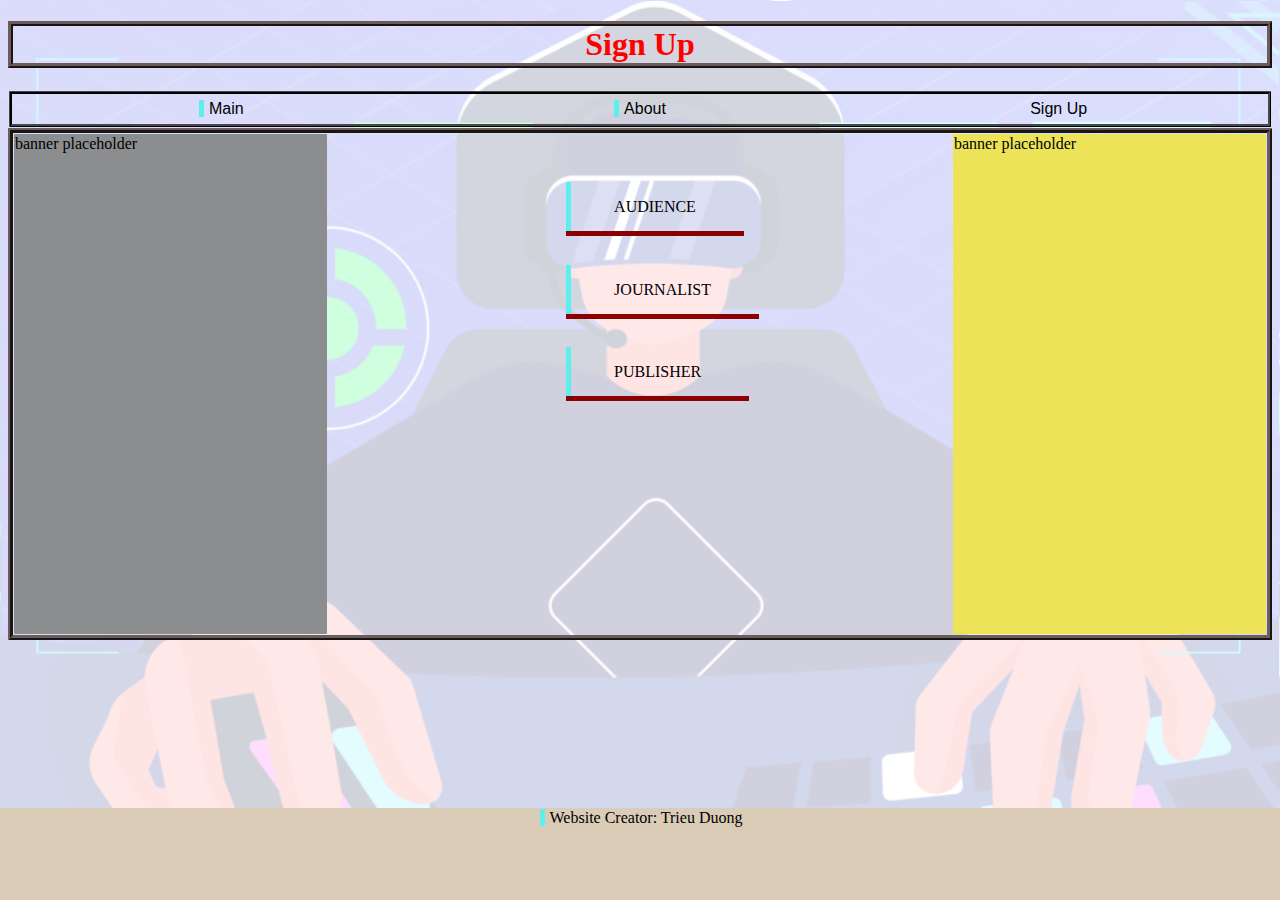
==== SignUp/SignUp.html @ 1a5061b5 "project" ====
<!DOCTYPE html>
<html lang="en">
<head>
    <meta charset="UTF-8">
    <meta http-equiv="X-UA-Compatible" content="IE=edge">
    <meta name="viewport" content="width=device-width, initial-scale=1.0">
    <title>SignUp</title>
    <link rel="stylesheet" type="text/css" href="/style/style.css">
</head>
<body>
    <h1>Sign Up</h1>
    <div class="signUpNorm">
        <div class="nav">
            <div><a href="../index.html">Main</a></div>
            <div><a href="../About.html">About</a></div>
            <div>Sign Up</div>
        </div>
    </div>
    <div class="layout">
        <div class="box1">banner placeholder</div>
        <div class="box8"><form>
            <div class="href"><a class="button" href="/SignUp/SignUpNorm.html">Audience</a></div>
            <div class="href"><a class="button" href="/SignUp/SignUpJour.html">Journalist</a></div>
            <div class="href"><a class="button" href="/SignUp/SignUpPub.html">Publisher</a></div>
        </form></div>
        <div class="box5">banner placeholder</div>
    </div>
    <div class="footer">
        <a href="https://td10597.wixsite.com/website">Website Creator: Trieu Duong</a>
    </div>
    <div class="after">
        <img src="/image/background.png" alt="background">
    </div>
</body>
</html>
---- style/style.css ----
h1
{
    border: rgb(109, 90, 90) ridge 5px;
    color: red;
    text-align: center;
}
.layout table.schedule
{
    background-color: #a1a0a0;
    border: rgb(141, 130, 130) inset 3px;
    height: 100%;
    width: 100%;
}
.layout table.schedule th
{
    border-bottom: rgb(64, 75, 72) ridge 1px;
    text-align: center;
}
.layout table.schedule td
{
    border-right: rgb(54, 54, 66) ridge 1px;
}
.layout table.schedule .border td
{
    border-bottom: rgb(54, 54, 66) ridge 1px;
}
img
{
    height: 100%;
    object-fit: cover;
    width: 100%;
}
.logo
{
    height: 100%;
    object-fit: contain;
    width: 100%;
}
:root 
{
    --mainColor: #5feeee;
}
a 
{
    background:
     linear-gradient(
       to right,
       var(--mainColor) 0%,
       var(--mainColor) 5px,
       transparent 5px
     );
    background-repeat: repeat-x;
    background-size: 100%;
    color: #000;
    padding-left: 10px;
    text-decoration: none;
}

  
a:hover 
{
    background:
     linear-gradient(
       to right,
       var(--mainColor) 0%,
       var(--mainColor) 6px,
       transparent
     );
}
.href
{
    margin-bottom: 10%;
    margin-left: 38%;
    margin-top: 10%;
}

a.button 
{
    background-color: transparent;
    box-shadow: 0 5px 0 darkred;
    color: black;
    padding: 1em 3em;
    position: relative;
    text-decoration: none;
    text-transform: uppercase;
}
  
a.button:hover 
{
    background-color: #e6c06f;
}

  
a.button:active 
{
    box-shadow: none;
    top: 5px;
}
ul
{
    font-size: xx-large;
    list-style-type: none;
    height: 100%;
    width: 100%;
}
.nav
{
    border: rgb(73, 72, 72) ridge 3px;
    display: grid;
    grid-column-gap: 2px;
    grid-template-columns: repeat(auto-fit, minmax(240px, 1fr));  
    text-align: center;
}

.nav div
{
    font-family: 'Gill Sans', 'Gill Sans MT', 'Trebuchet MS', sans-serif;
    margin-bottom: 4px;
    margin-top: 4px;
}

.layout
{
    border: rgb(109, 92, 92) ridge 5px;
    display: grid;
    grid-auto-rows: 100px;
    grid-template-columns: repeat(4, 1fr);  
}
.box1
{
    background-color: rgb(140, 141, 143);
    grid-column-end: 2;
    grid-column-start: 1;
    grid-row-end: 6;
    grid-row-start: 1;
}
.box2
{
    background-color: rgb(73, 72, 72);
    grid-column-end: 3;
    grid-column-start: 2;
    grid-row-end: 5;
    grid-row-start: 1;
}
.box3
{
    background-color: rgb(228, 228, 228);
    grid-column-end: 4;
    grid-column-start: 3;
    grid-row-end: 3;
    grid-row-start: 1;
}
.box4
{
    background-color: rgb(228, 228, 228);
    grid-column-end: 4;
    grid-column-start: 3;
    grid-row-end: 5;
    grid-row-start: 3;
}
.box5
{
    background-color: rgb(236, 227, 89);
    grid-column-end: 5;
    grid-column-start: 4;
    grid-row-end: 6;
    grid-row-start: 1;
}
.box6
{
    background-color: rgb(228, 228, 228);
    grid-column-end: 4;
    grid-column-start: 2;
    grid-row-end: 6;
    grid-row-start: 5;
}
.box7
{
    grid-column-end: 4;
    grid-column-start: 2;
    grid-row-end: 6;
    grid-row-start: 1;
}
.box8
{
    grid-column-end: 4;
    grid-column-start: 2;
    grid-row-end: 6;
    grid-row-start: 1;
}
.box9
{
    background-color: rgb(228, 228, 228);
    grid-column-end: 3;
    grid-column-start: 2;
    grid-row-end: 3;
    grid-row-start: 1;
}
.box10
{
    background-color: rgb(228, 228, 228);
    grid-column-end: 4;
    grid-column-start: 2;
    grid-row-end: 6;
    grid-row-start: 3;
}

.signUpNorm
{
    display: grid;
    grid-column-gap: 2px;
    grid-template-columns: repeat(auto-fit, minmax(240px, 1fr));  
    text-align: center;
}

input[type=text], select 
{
    border: none;
    border-bottom: 2px solid rgb(0, 0, 0);
    box-sizing: border-box;
    margin: 8px 0;
    padding: 12px 20px;
    width: 100%;
}
  
input[type=submit] 
{
    background-color: #4CAF50;
    border: none;
    border-radius: 4px;
    color: white;
    cursor: pointer;
    margin: 8px 0;
    padding: 5px 20px;
    width: 100%;
}
  
input[type=submit]:hover 
{
    background-color: #22644e;
}
.after
{
    background: url(/image/background.png);
    bottom: 0;
    content: "";
    left: 0;
    opacity: 0.2;
    position: absolute;
    right: 0;
    top: 0;
    z-index: -1;
}
div 
{
    border-radius: 1px;
    padding: 1px;
}
.footer 
{
    background-color: rgb(218, 204, 182);
    bottom: 0;
    color: white;
    height: 10%;
    left: 0;
    position: fixed;
    text-align: center;
    width: 100%;
 }
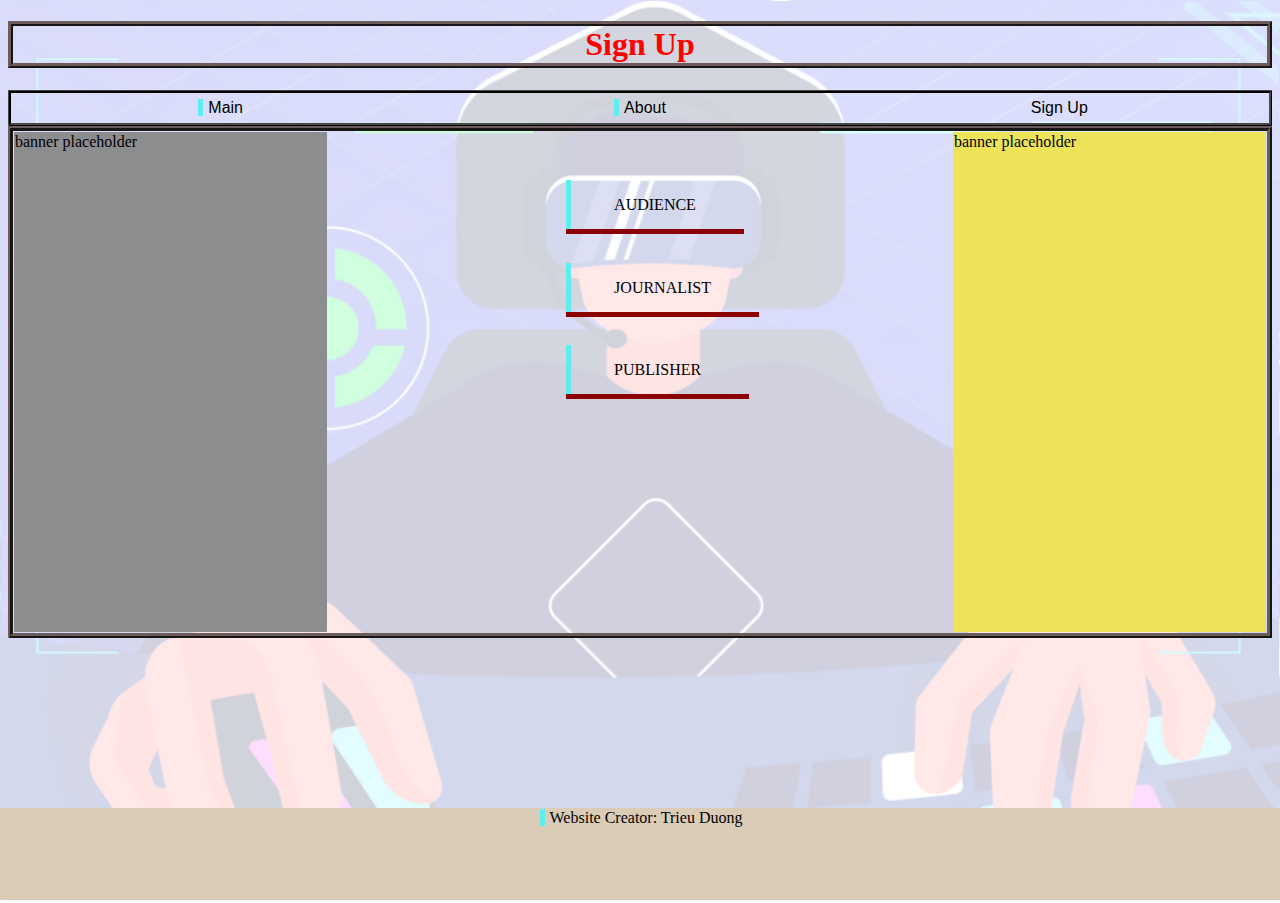
==== commit 1fc294dc: "editing" ====
--- a/SignUp/SignUp.html
+++ b/SignUp/SignUp.html
@@ -9,12 +9,10 @@
 </head>
 <body>
     <h1>Sign Up</h1>
-    <div class="signUpNorm">
-        <div class="nav">
-            <div><a href="../index.html">Main</a></div>
-            <div><a href="../About.html">About</a></div>
-            <div>Sign Up</div>
-        </div>
+    <div class="nav">
+        <div><a href="../index.html">Main</a></div>
+        <div><a href="../About.html">About</a></div>
+        <div>Sign Up</div>
     </div>
     <div class="layout">
         <div class="box1">banner placeholder</div>
--- a/style/style.css
+++ b/style/style.css
@@ -99,8 +99,8 @@
 ul
 {
     font-size: xx-large;
+    height: 100%;
     list-style-type: none;
-    height: 100%;
     width: 100%;
 }
 .nav
@@ -203,14 +203,6 @@
     grid-column-start: 2;
     grid-row-end: 6;
     grid-row-start: 3;
-}
-
-.signUpNorm
-{
-    display: grid;
-    grid-column-gap: 2px;
-    grid-template-columns: repeat(auto-fit, minmax(240px, 1fr));  
-    text-align: center;
 }
 
 input[type=text], select 
